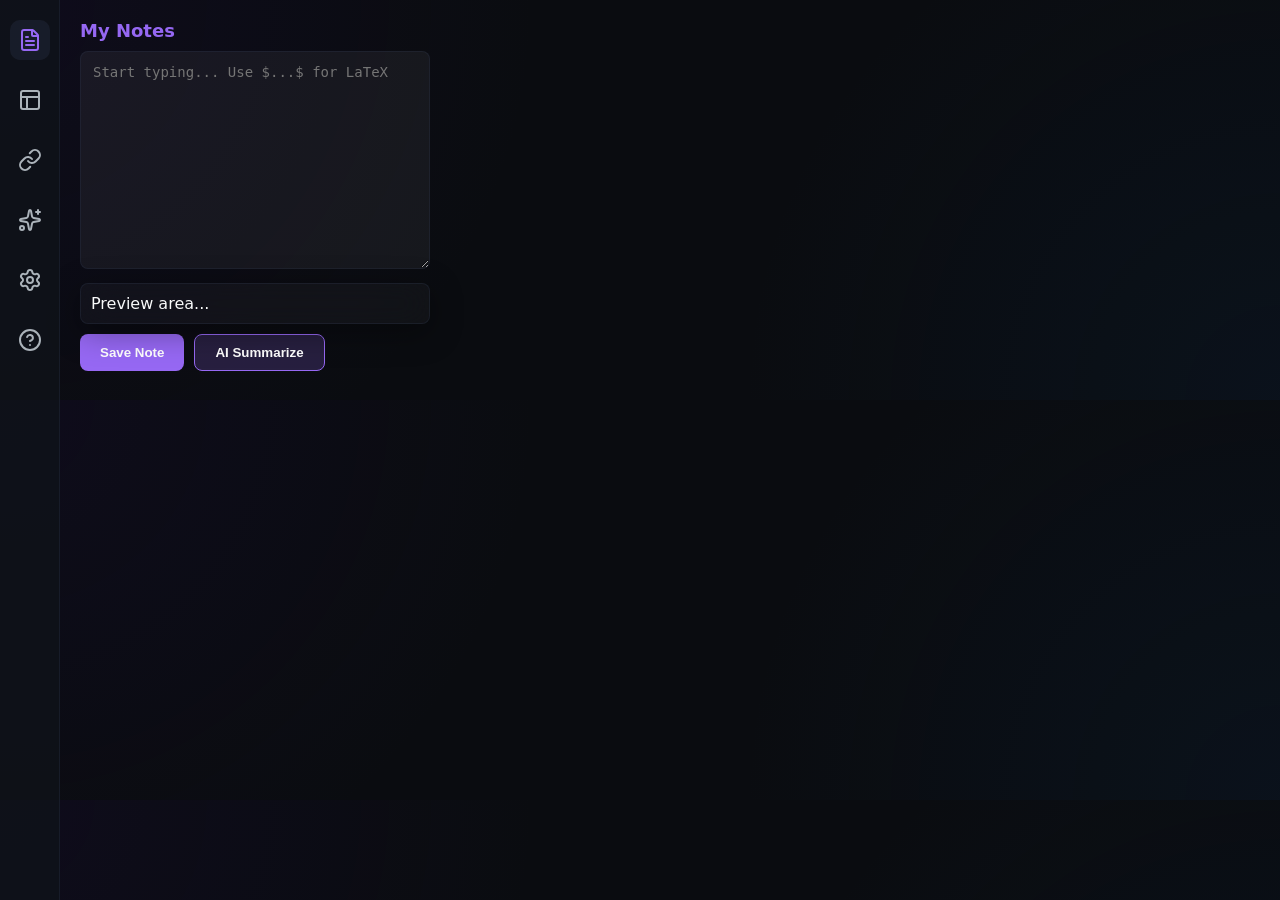
==== index.html @ f60dec75 "feature: implement core UI, glass aesthetics, LaTeX support, and link shortcuts" ====
<!DOCTYPE html>
<html lang="en">
<head>
  <meta charset="UTF-8">
  <meta name="viewport" content="width=device-width, initial-scale=1.0">
  <title>Glass AI Note Taker</title>
  <link rel="stylesheet" href="css/style.css">
  <link rel="stylesheet" href="lib/katex/katex.min.css">
  <script defer src="lib/katex/katex.min.js"></script>
  <script defer src="lib/lucide.min.js"></script>
</head>
<body>
  <div class="sidebar">
    <div class="nav-icon active" id="nav-home" title="Notes">
       <i data-lucide="file-text"></i>
    </div>
    <div class="nav-icon" id="nav-templates" title="AI Templates">
       <i data-lucide="layout"></i>
    </div>
    <div class="nav-icon" id="nav-links" title="Link Archive">
       <i data-lucide="link"></i>
    </div>
    <div class="nav-icon" id="nav-ai" title="AI Assistant">
       <i data-lucide="sparkles"></i>
    </div>
    <div class="nav-icon" id="nav-settings" title="Settings">
       <i data-lucide="settings"></i>
    </div>
    <div class="nav-icon" id="nav-help" title="Help">
       <i data-lucide="help-circle"></i>
    </div>
  </div>

  <div class="main-content">
    <div id="view-home" class="view">
      <h1>My Notes</h1>
      <div class="editor-container">
        <textarea id="note-editor" class="glass-input" placeholder="Start typing... Use $...$ for LaTeX" rows="12"></textarea>
      </div>
      <div class="latex-preview glass-panel" id="latex-preview">
        Preview area...
      </div>
      <div style="display: flex; gap: 10px; margin-top: 10px;">
        <button id="save-note" class="glass-button">Save Note</button>
        <button id="summarize-note" class="glass-button" style="background: hsla(260, 85%, 68%, 0.2); border: 1px solid var(--accent-color);">AI Summarize</button>
      </div>
    </div>

    <!-- Views for other sections will be hidden by default -->
    <div id="view-templates" class="view" style="display: none;">
      <h1>AI Project Templates</h1>
      <div id="template-list" style="display: flex; flex-direction: column; gap: 10px;">
        <!-- Templates injected here -->
      </div>
    </div>

    <div id="view-links" class="view" style="display: none;">
      <h1>Stored Links</h1>
      <div id="link-list" style="display: flex; flex-direction: column; gap: 10px;">
        <!-- Links injected here -->
      </div>
    </div>

    <div id="view-settings" class="view" style="display: none;">
      <h1>Settings</h1>
      <div class="glass-panel" style="padding: 15px;">
        <label style="display: block; margin-bottom: 8px; font-size: 13px; color: var(--text-secondary);">OpenAI API Key</label>
        <input type="password" id="api-key-input" class="glass-input" placeholder="sk-...">
        <button id="save-settings" class="glass-button" style="margin-top: 15px; width: 100%;">Save Settings</button>
      </div>
    </div>

    <div id="view-help" class="view" style="display: none;">
      <h1>Help & Shortcuts</h1>
      <div class="glass-panel" style="padding: 15px; font-size: 14px; line-height: 1.6;">
        <p><strong>Shortcuts:</strong></p>
        <ul style="margin-left: 20px; margin-bottom: 15px;">
          <li><kbd>Cmd/Ctrl + Shift + L</kbd>: Store current tab link</li>
        </ul>
        <p><strong>LaTeX:</strong></p>
        <p>Use <code>$ E=mc^2 $</code> for inline and <code>$$ ... $$</code> for blocks.</p>
        <p><strong>AI Templates:</strong></p>
        <p>Select specialized templates for AI research and design docs.</p>
      </div>
    </div>
  </div>

  <script src="js/main.js"></script>
</body>
</html>
---- css/style.css ----
:root {
  --bg-color: hsl(220, 25%, 5%);
  --surface-color: hsla(220, 25%, 12%, 0.7);
  --surface-border: hsla(220, 25%, 25%, 0.3);
  --accent-color: hsl(260, 85%, 68%);
  --accent-glow: hsla(260, 85%, 68%, 0.3);
  --text-primary: hsl(210, 20%, 98%);
  --text-secondary: hsl(210, 10%, 70%);
  --glass-blur: 16px;
  --transition-speed: 0.3s;
  --font-main: 'Inter', system-ui, -apple-system, sans-serif;
}

* {
  box-sizing: border-box;
  margin: 0;
  padding: 0;
}

body {
  font-family: var(--font-main);
  background-color: var(--bg-color);
  color: var(--text-primary);
  width: 450px;
  height: min-content;
  overflow-x: hidden;
  background-image: 
    radial-gradient(circle at 0% 0%, hsla(260, 80%, 20%, 0.15) 0%, transparent 40%),
    radial-gradient(circle at 100% 100%, hsla(210, 80%, 20%, 0.15) 0%, transparent 40%);
}

.glass-panel {
  background: var(--surface-color);
  backdrop-filter: blur(var(--glass-blur));
  -webkit-backdrop-filter: blur(var(--glass-blur));
  border: 1px solid var(--surface-border);
  border-radius: 12px;
  box-shadow: 0 8px 32px 0 rgba(0, 0, 0, 0.37);
}

.sidebar {
  width: 60px;
  height: 100vh;
  position: fixed;
  left: 0;
  top: 0;
  display: flex;
  flex-direction: column;
  align-items: center;
  padding: 20px 0;
  gap: 20px;
  background: hsla(220, 25%, 8%, 0.8);
  border-right: 1px solid var(--surface-border);
  z-index: 10;
}

.main-content {
  margin-left: 60px;
  padding: 20px;
  min-height: 400px;
  display: flex;
  flex-direction: column;
  gap: 20px;
}

.editor-container {
  flex-grow: 1;
}

.glass-input {
  width: 100%;
  background: hsla(0, 0%, 100%, 0.05);
  border: 1px solid var(--surface-border);
  border-radius: 8px;
  padding: 12px;
  color: var(--text-primary);
  font-size: 14px;
  outline: none;
  transition: border-color var(--transition-speed);
}

.glass-input:focus {
  border-color: var(--accent-color);
  box-shadow: 0 0 10px var(--accent-glow);
}

.glass-button {
  background: var(--accent-color);
  color: white;
  border: none;
  border-radius: 8px;
  padding: 10px 20px;
  cursor: pointer;
  font-weight: 600;
  transition: opacity 0.2s, transform 0.1s;
}

.glass-button:hover {
  opacity: 0.9;
  transform: translateY(-1px);
}

.glass-button:active {
  transform: translateY(0);
}

.nav-icon {
  width: 40px;
  height: 40px;
  display: flex;
  align-items: center;
  justify-content: center;
  border-radius: 10px;
  color: var(--text-secondary);
  cursor: pointer;
  transition: all 0.2s;
}

.nav-icon:hover, .nav-icon.active {
  background: var(--surface-border);
  color: var(--accent-color);
}

h1 {
  font-size: 18px;
  font-weight: 700;
  color: var(--accent-color);
  margin-bottom: 10px;
}

.latex-preview {
  margin-top: 10px;
  padding: 10px;
  background: hsla(0, 0%, 100%, 0.03);
  border-radius: 8px;
  min-height: 40px;
}
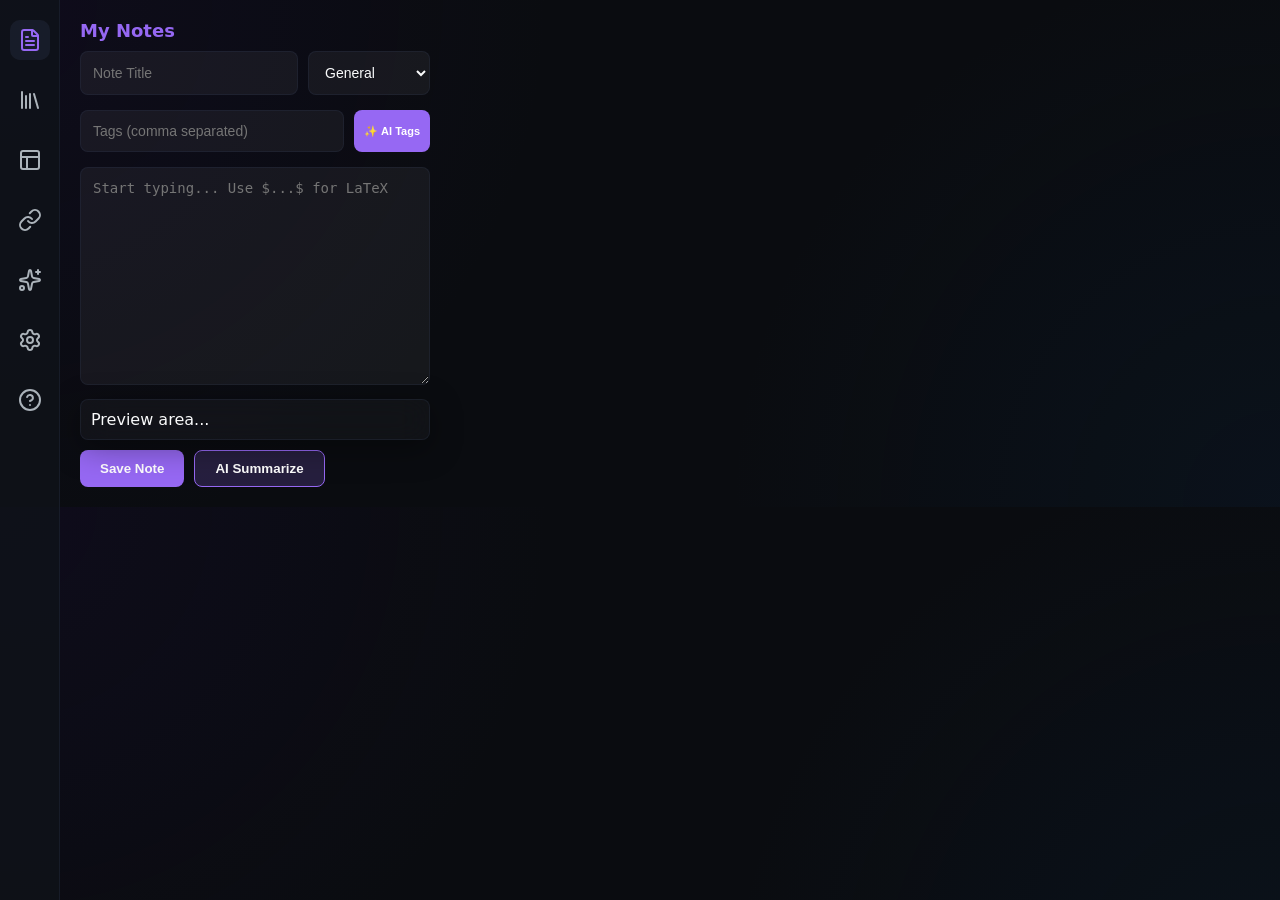
==== commit 04fca304: "feature: add folder and tag organization with AI-generated tags" ====
--- a/index.html
+++ b/index.html
@@ -13,6 +13,9 @@
   <div class="sidebar">
     <div class="nav-icon active" id="nav-home" title="Notes">
        <i data-lucide="file-text"></i>
+    </div>
+    <div class="nav-icon" id="nav-library" title="Library">
+       <i data-lucide="library"></i>
     </div>
     <div class="nav-icon" id="nav-templates" title="AI Templates">
        <i data-lucide="layout"></i>
@@ -35,6 +38,18 @@
     <div id="view-home" class="view">
       <h1>My Notes</h1>
       <div class="editor-container">
+        <div style="display: flex; gap: 10px; margin-bottom: 15px;">
+          <input type="text" id="note-title" class="glass-input" placeholder="Note Title" style="flex: 2;">
+          <select id="note-folder" class="glass-input" style="flex: 1;">
+            <option value="general">General</option>
+          </select>
+        </div>
+        <div style="margin-bottom: 15px;">
+           <div style="display: flex; gap: 10px;">
+             <input type="text" id="note-tags" class="glass-input" placeholder="Tags (comma separated)">
+             <button id="ai-tag-btn" class="glass-button" style="padding: 5px 10px; font-size: 11px; white-space: nowrap;">✨ AI Tags</button>
+           </div>
+        </div>
         <textarea id="note-editor" class="glass-input" placeholder="Start typing... Use $...$ for LaTeX" rows="12"></textarea>
       </div>
       <div class="latex-preview glass-panel" id="latex-preview">
@@ -43,6 +58,16 @@
       <div style="display: flex; gap: 10px; margin-top: 10px;">
         <button id="save-note" class="glass-button">Save Note</button>
         <button id="summarize-note" class="glass-button" style="background: hsla(260, 85%, 68%, 0.2); border: 1px solid var(--accent-color);">AI Summarize</button>
+      </div>
+    </div>
+
+    <div id="view-library" class="view" style="display: none;">
+      <div style="display: flex; justify-content: space-between; align-items: center; margin-bottom: 15px;">
+        <h1>Library</h1>
+        <button id="new-folder-btn" class="glass-button" style="padding: 5px 10px; font-size: 12px;">+ Folder</button>
+      </div>
+      <div id="library-content" class="glass-panel" style="padding: 10px; max-height: 400px; overflow-y: auto;">
+        <!-- Folder tree and notes list injected here -->
       </div>
     </div>
 
@@ -71,16 +96,26 @@
     </div>
 
     <div id="view-help" class="view" style="display: none;">
-      <h1>Help & Shortcuts</h1>
-      <div class="glass-panel" style="padding: 15px; font-size: 14px; line-height: 1.6;">
-        <p><strong>Shortcuts:</strong></p>
-        <ul style="margin-left: 20px; margin-bottom: 15px;">
-          <li><kbd>Cmd/Ctrl + Shift + L</kbd>: Store current tab link</li>
+      <h1>Glass AI Help Center</h1>
+      <div class="glass-panel" style="padding: 15px; font-size: 13px; line-height: 1.6; max-height: 300px; overflow-y: auto;">
+        <h2 style="font-size: 15px; color: var(--accent-color); margin-bottom: 5px;">⌨️ Keyboard Shortcuts</h2>
+        <ul style="margin-left: 20px; margin-bottom: 15px; color: var(--text-secondary);">
+          <li><kbd>Cmd/Ctrl + Shift + L</kbd>: Auto-store current page link.</li>
+          <li>The extension badge will glow purple briefly to confirm storage.</li>
         </ul>
-        <p><strong>LaTeX:</strong></p>
-        <p>Use <code>$ E=mc^2 $</code> for inline and <code>$$ ... $$</code> for blocks.</p>
-        <p><strong>AI Templates:</strong></p>
-        <p>Select specialized templates for AI research and design docs.</p>
+
+        <h2 style="font-size: 15px; color: var(--accent-color); margin-bottom: 5px;">📐 LaTeX Support</h2>
+        <p style="color: var(--text-secondary); margin-bottom: 10px;">Render beautiful math equations in real-time:</p>
+        <ul style="margin-left: 20px; margin-bottom: 15px; color: var(--text-secondary);">
+          <li><strong>Inline:</strong> Wrap in single dollar signs: <code>$E=mc^2$</code></li>
+          <li><strong>Block:</strong> Wrap in double dollar signs: <code>$$\int_a^b f(x)dx$$</code></li>
+        </ul>
+
+        <h2 style="font-size: 15px; color: var(--accent-color); margin-bottom: 5px;">🤖 AI Assistant</h2>
+        <p style="color: var(--text-secondary); margin-bottom: 10px;">Use the 'AI Summarize' button to condense your notes using OpenAI. You must provide an API key in the <strong>Settings</strong> tab.</p>
+
+        <h2 style="font-size: 15px; color: var(--accent-color); margin-bottom: 5px;">📁 Templates</h2>
+        <p style="color: var(--text-secondary);">Access pre-built AI project templates to structure your thoughts quickly. Perfect for research and engineering logs.</p>
       </div>
     </div>
   </div>
